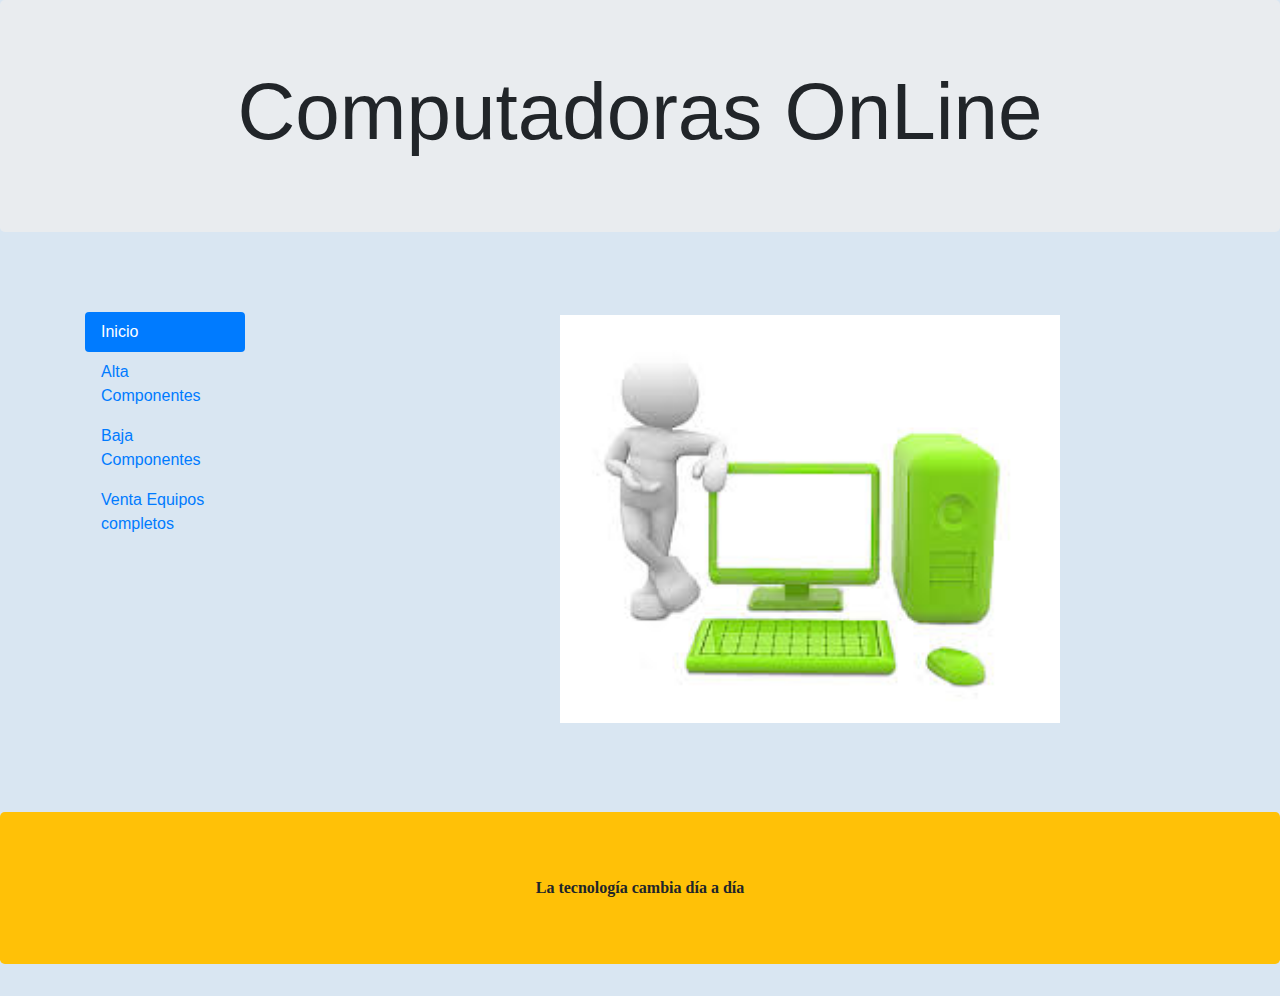
==== index.html @ 614e579f "Add files via upload" ====
<!DOCTYPE HTML>
<html>
<head>
	<meta http-equiv="content-type" content="text/html; charset=utf-8"/>
	<title>Computadoras</title>
	
	<link rel="stylesheet" href="estilosComputadoras.css">
	<link rel="stylesheet" href="https://maxcdn.bootstrapcdn.com/bootstrap/4.5.2/css/bootstrap.min.css">
    <script src="https://ajax.googleapis.com/ajax/libs/jquery/3.5.1/jquery.min.js"></script>
    <script src="https://cdnjs.cloudflare.com/ajax/libs/popper.js/1.16.0/umd/popper.min.js"></script>
    <script src="https://maxcdn.bootstrapcdn.com/bootstrap/4.5.2/js/bootstrap.min.js"></script>
    
    <style>
    	body{
    		background:#d9e6f2;
    	}
    	
    	h1{
			font-size:80px;
    	}
    		
   	 </style>
</head>
<body>

	<header class=" jumbotron text-center">
		<h1>Computadoras OnLine</h1>
	</header>
	
	<br><br>

	<div class="container" >
		<div class="row">
			<div class="col" >
				<ul class="nav nav-pills flex-column">
					<li class="nav-item">
						<a class="nav-link active" href="index.html">Inicio</a>
					</li>
					<li class="nav-item">
						<a class="nav-link"  href="altacomponente.html" >Alta Componentes</a>
					</li>
					<li class="nav-item">
						<a class="nav-link" href="bajaComponente.html">Baja Componentes</a>
					</li>
					<li class="nav-item">
						<a class="nav-link" href="ventaEquipos.html">Venta Equipos completos</a>
					</li>
				</ul>
			</div>
			<div class="col-10 fondo" >
			
				
			</div>
		</div>
	</div>

	
	
	


		
	
	
	<footer class ="jumbotron bg-warning text-center">
            <a style="font-family:Lucida Handwriting">
                <b>La tecnolog&iacutea cambia d&iacutea a d&iacutea</b>
            </a>
     </footer>
 
	<script src="https://cdn.jsdelivr.net/npm/@popperjs/core@2.6.0/dist/umd/popper.min.js" integrity="sha384-KsvD1yqQ1/1+IA7gi3P0tyJcT3vR+NdBTt13hSJ2lnve8agRGXTTyNaBYmCR/Nwi" crossorigin="anonymous"></script>

        <script src="https://cdn.jsdelivr.net/npm/bootstrap@5.0.0-beta2/dist/js/bootstrap.min.js" integrity="sha384-nsg8ua9HAw1y0W1btsyWgBklPnCUAFLuTMS2G72MMONqmOymq585AcH49TLBQObG" crossorigin="anonymous"></script>
</body>
</html>
---- estilosComputadoras.css ----
.fondo{
	background-image:url('imagenes/images.jpeg'); 
	background-repeat:no-repeat; 
	background-position: 300px 3px; 
	background-size:500px auto; 
	height: 500px;  
	width: auto;
}

label{
	font-size:18px;
	font-weight: bold
}
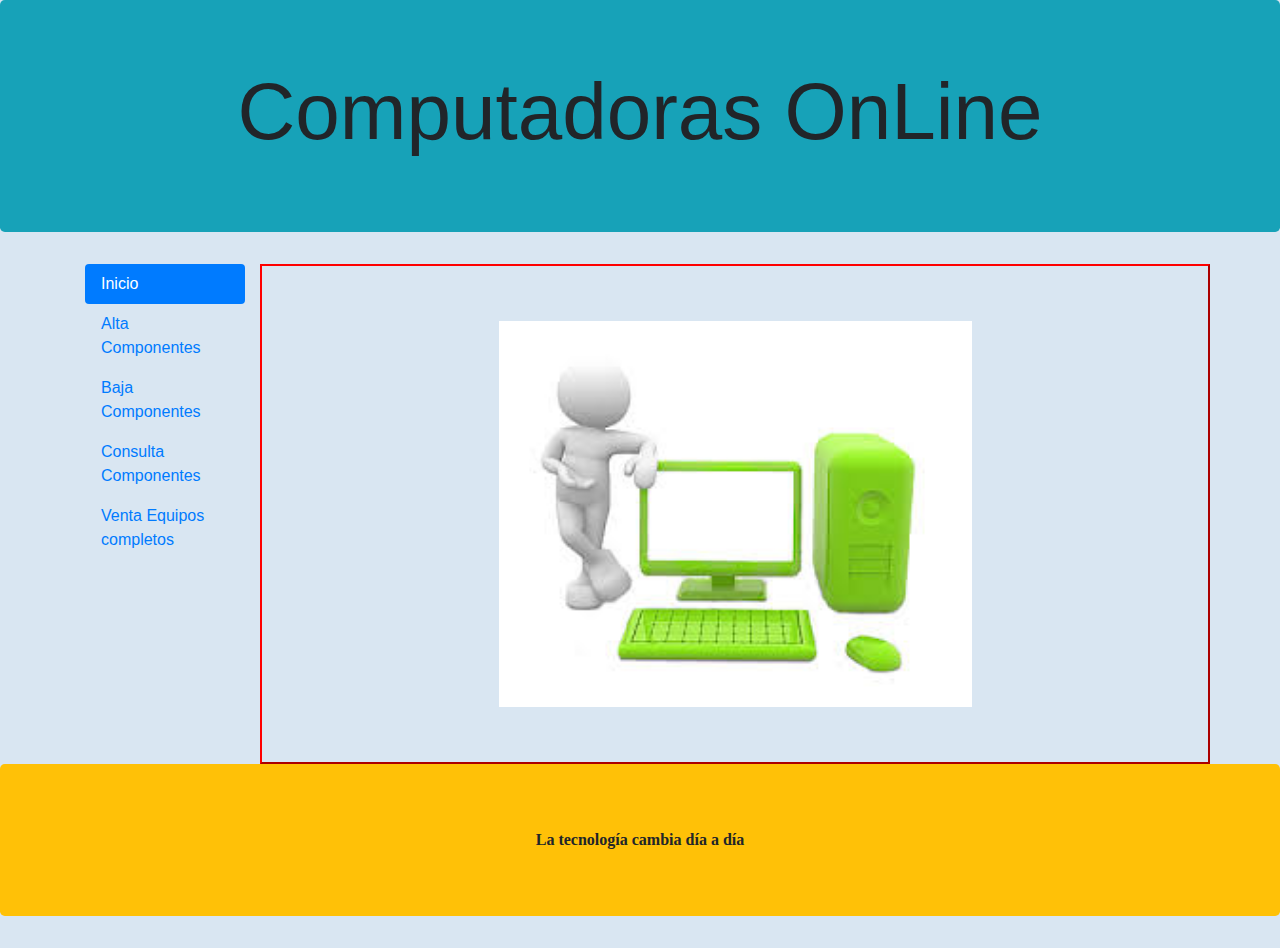
==== commit 55413df8: "Add files via upload" ====
--- a/index.html
+++ b/index.html
@@ -3,6 +3,7 @@
 <head>
 	<meta http-equiv="content-type" content="text/html; charset=utf-8"/>
 	<title>Computadoras</title>
+	<link rel="shortcut icon" href="imagenes/images.ico">
 	
 	<link rel="stylesheet" href="estilosComputadoras.css">
 	<link rel="stylesheet" href="https://maxcdn.bootstrapcdn.com/bootstrap/4.5.2/css/bootstrap.min.css">
@@ -23,11 +24,11 @@
 </head>
 <body>
 
-	<header class=" jumbotron text-center">
+	<header class=" jumbotron text-center bg-info">
 		<h1>Computadoras OnLine</h1>
 	</header>
 	
-	<br><br>
+	
 
 	<div class="container" >
 		<div class="row">
@@ -43,11 +44,14 @@
 						<a class="nav-link" href="bajaComponente.html">Baja Componentes</a>
 					</li>
 					<li class="nav-item">
+						<a class="nav-link" href="consultaComponentes.html">Consulta Componentes</a>
+					</li>
+					<li class="nav-item">
 						<a class="nav-link" href="ventaEquipos.html">Venta Equipos completos</a>
 					</li>
 				</ul>
 			</div>
-			<div class="col-10 fondo" >
+			<div class="col-10 fondo" style="border: 2px outset red" >
 			
 				
 			</div>
--- a/estilosComputadoras.css
+++ b/estilosComputadoras.css
@@ -1,13 +1,16 @@
 .fondo{
 	background-image:url('imagenes/images.jpeg'); 
-	background-repeat:no-repeat; 
-	background-position: 300px 3px; 
-	background-size:500px auto; 
-	height: 500px;  
-	width: auto;
+	background-repeat:no-repeat;
+	background-position: center;
+	background-size:50% auto; 
+	height: 500px;  //tamanio div
+	width: auto;	//tamanio div
 }
+
+
 
 label{
 	font-size:18px;
 	font-weight: bold
-}+}
+
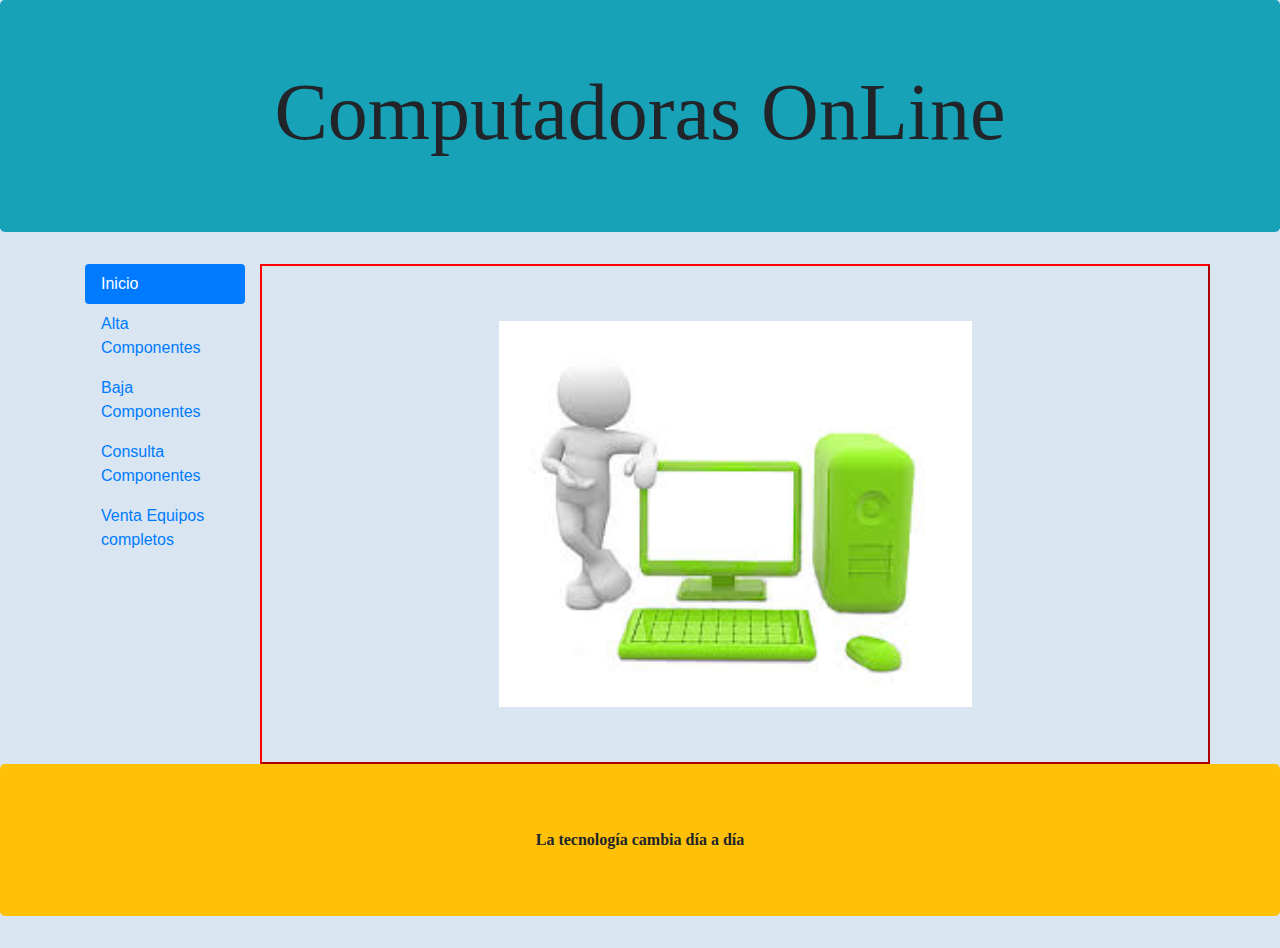
==== commit ea223e8c: "Update index.html" ====
--- a/index.html
+++ b/index.html
@@ -18,6 +18,7 @@
     	
     	h1{
 			font-size:80px;
+			font-family: "Cooper Std";
     	}
     		
    	 </style>
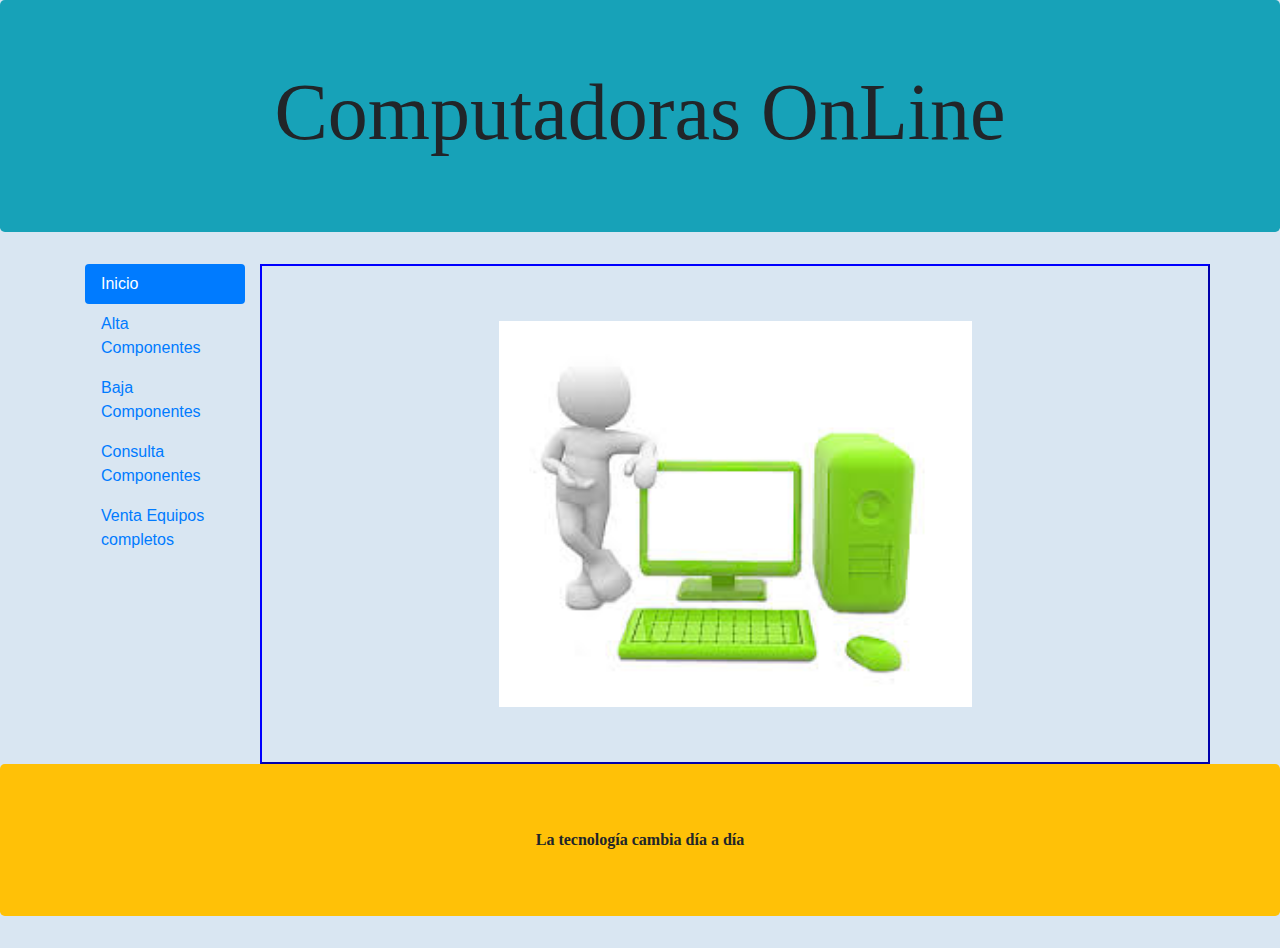
==== commit 60eb0cb3: "Update index.html" ====
--- a/index.html
+++ b/index.html
@@ -52,7 +52,7 @@
 					</li>
 				</ul>
 			</div>
-			<div class="col-10 fondo" style="border: 2px outset red" >
+			<div class="col-10 fondo" style="border: 2px outset blue" >
 			
 				
 			</div>
